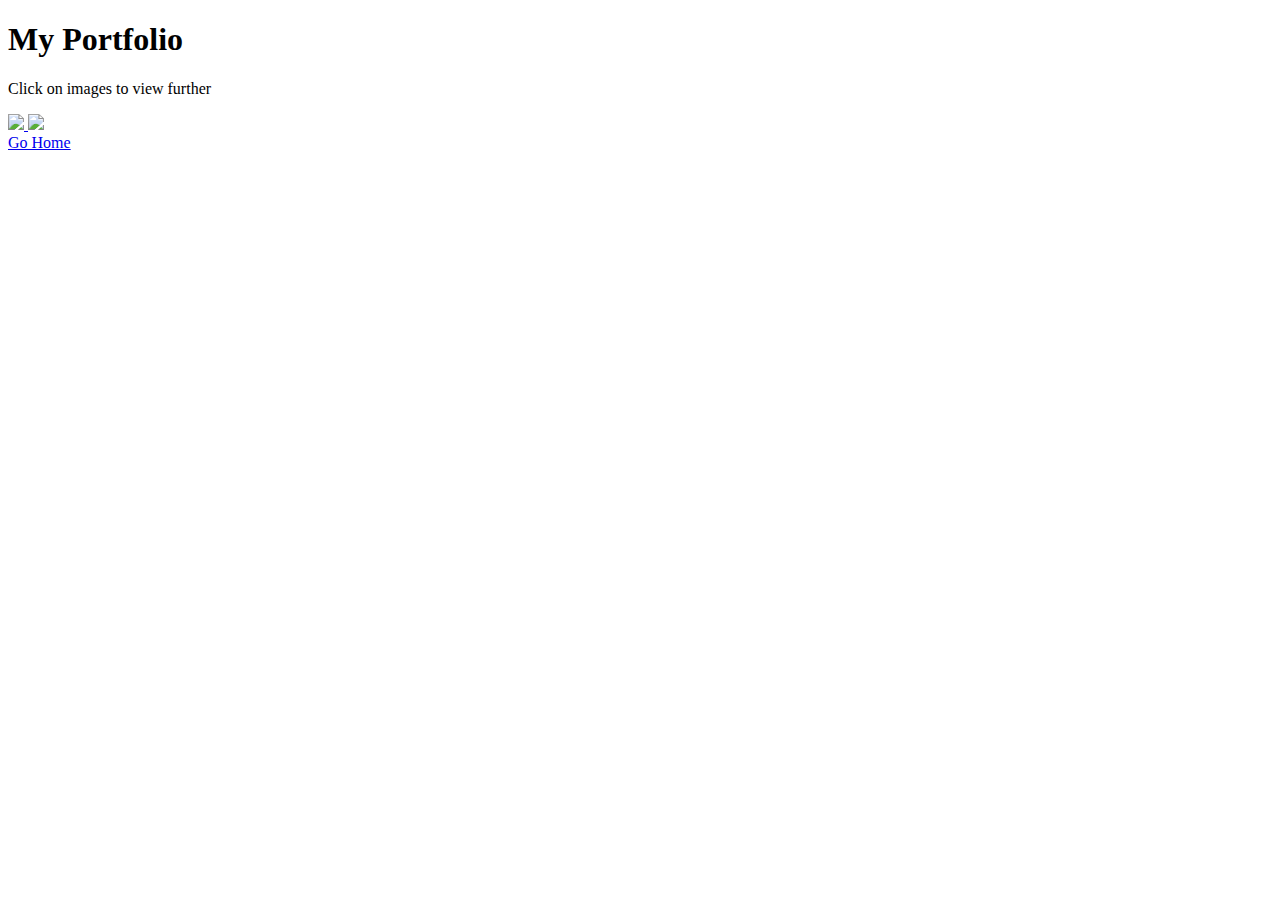
==== portfolio.html @ de08bedc "Initial commit" ====
<!DOCTYPE html>
<html lang="en">
  <head>
    <meta charset="UTF-8" />
    <meta http-equiv="X-UA-Compatible" content="IE=edge" />
    <meta name="viewport" content="width=device-width, initial-scale=1.0" />
    <link rel="stylesheet" href="css/reset.css" />
    <link rel="stylesheet" href="css/portfolio.css" media="screen and (min-width:769px)"/>
    <link rel="stylesheet" href="css/portfoliomobile.css" media="screen and (max-width:768px)"/>
    <title>My portfolio</title>
  </head>
  <body>
    <div id="portfolio">
      <h1>My Portfolio</h1>
      <p>Click on images to view further</p>
      <div class="container">
        <a href="topic4/exercise4.html">
          <img src="images/topic4.png" class="portfolio-image" />
        </a>

        <a href="topic5/exercise2.html">
          <img src="images/topic5.png" class="portfolio-image" />
        </a>
      </div>
    </div>
    <div class="go-home">
      <a href="mainpage.html">Go Home</a>
    </div>
  </body>
</html>
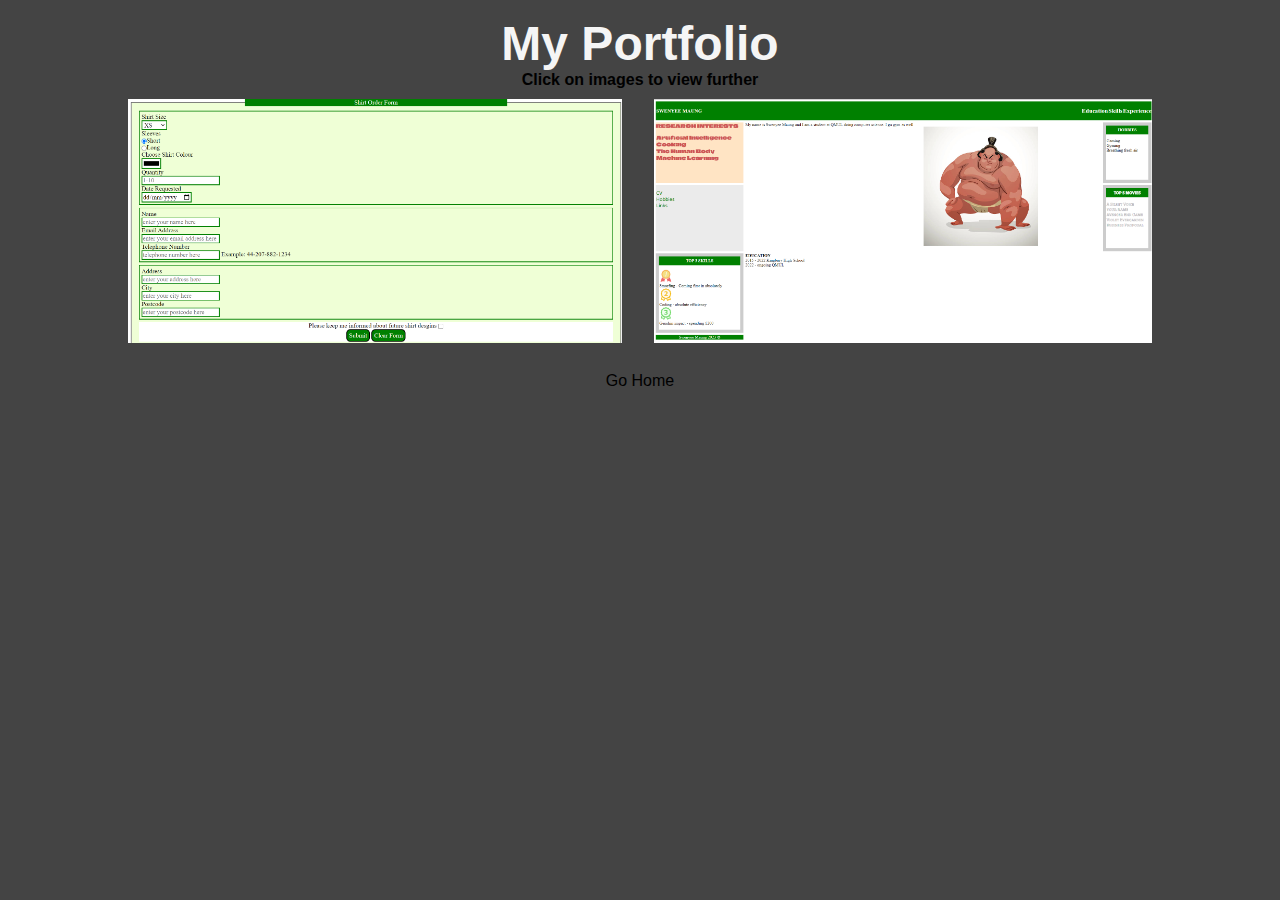
==== commit 8880338f: "Change name" ====
--- a/portfolio.html
+++ b/portfolio.html
@@ -24,7 +24,7 @@
       </div>
     </div>
     <div class="go-home">
-      <a href="mainpage.html">Go Home</a>
+      <a href="index.html">Go Home</a>
     </div>
   </body>
 </html>
--- a/css/portfolio.css
+++ b/css/portfolio.css
@@ -0,0 +1,34 @@
+body {
+  background-color: rgb(68, 68, 68);
+  font-family: sans-serif;
+}
+
+#portfolio {
+  padding: 1rem 0rem;
+  align-items: center;
+}
+
+h1 {
+  font-size: 3rem;
+  color: whitesmoke;
+  text-align: center;
+}
+
+p {
+  text-align: center;
+  font-weight: bolder;
+}
+
+.portfolio-image {
+  max-width: 100%;
+}
+
+.container {
+  padding: 0.6rem 10%;
+  display: flex;
+  gap: 2rem;
+}
+
+.go-home {
+  text-align: center;
+}
--- a/css/portfoliomobile.css
+++ b/css/portfoliomobile.css
@@ -0,0 +1,34 @@
+body {
+  background-color: rgb(68, 68, 68);
+  font-family: sans-serif;
+}
+
+#portfolio {
+  padding: 1rem 0rem;
+  align-items: center;
+}
+
+h1 {
+  font-size: 3rem;
+  color: whitesmoke;
+  text-align: center;
+}
+
+p {
+  text-align: center;
+  font-weight: bolder;
+}
+
+.portfolio-image {
+  max-width: 100%;
+}
+
+.container {
+  padding: 0.6rem 10%;
+  display: flex;
+  gap: 2rem;
+}
+
+.go-home {
+  text-align: center;
+}
